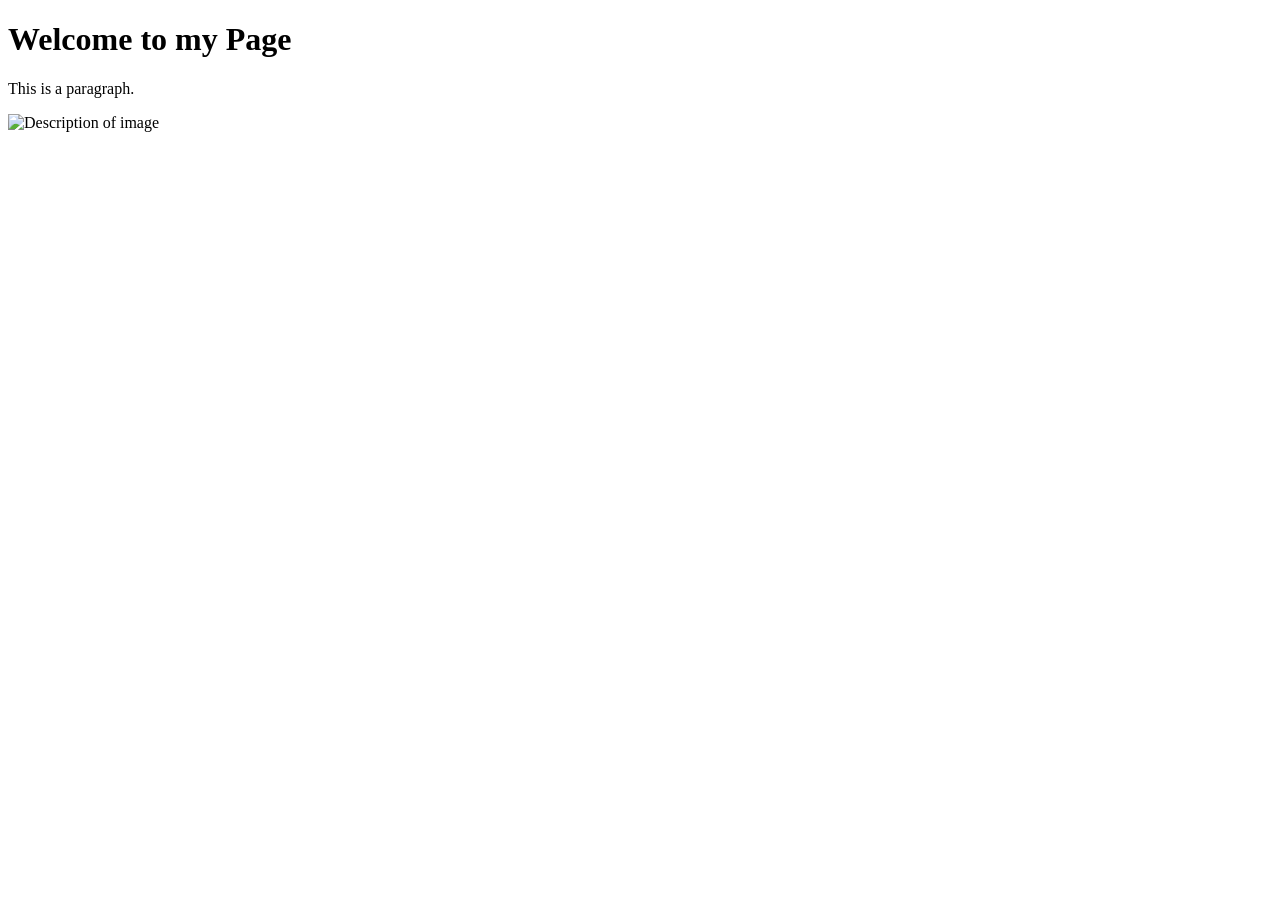
==== Workshop 1/index.html @ 3c215f80 "workshop 1" ====
<!DOCTYPE html>
    <html>
    <head>
        <title>My First HTML Page</title>
    </head>
    <body>
        <h1>Welcome to my Page</h1>
        <p>This is a paragraph.</p>
        <img src="path/to/image.jpg" alt="Description of image">
    </body>
    </html>
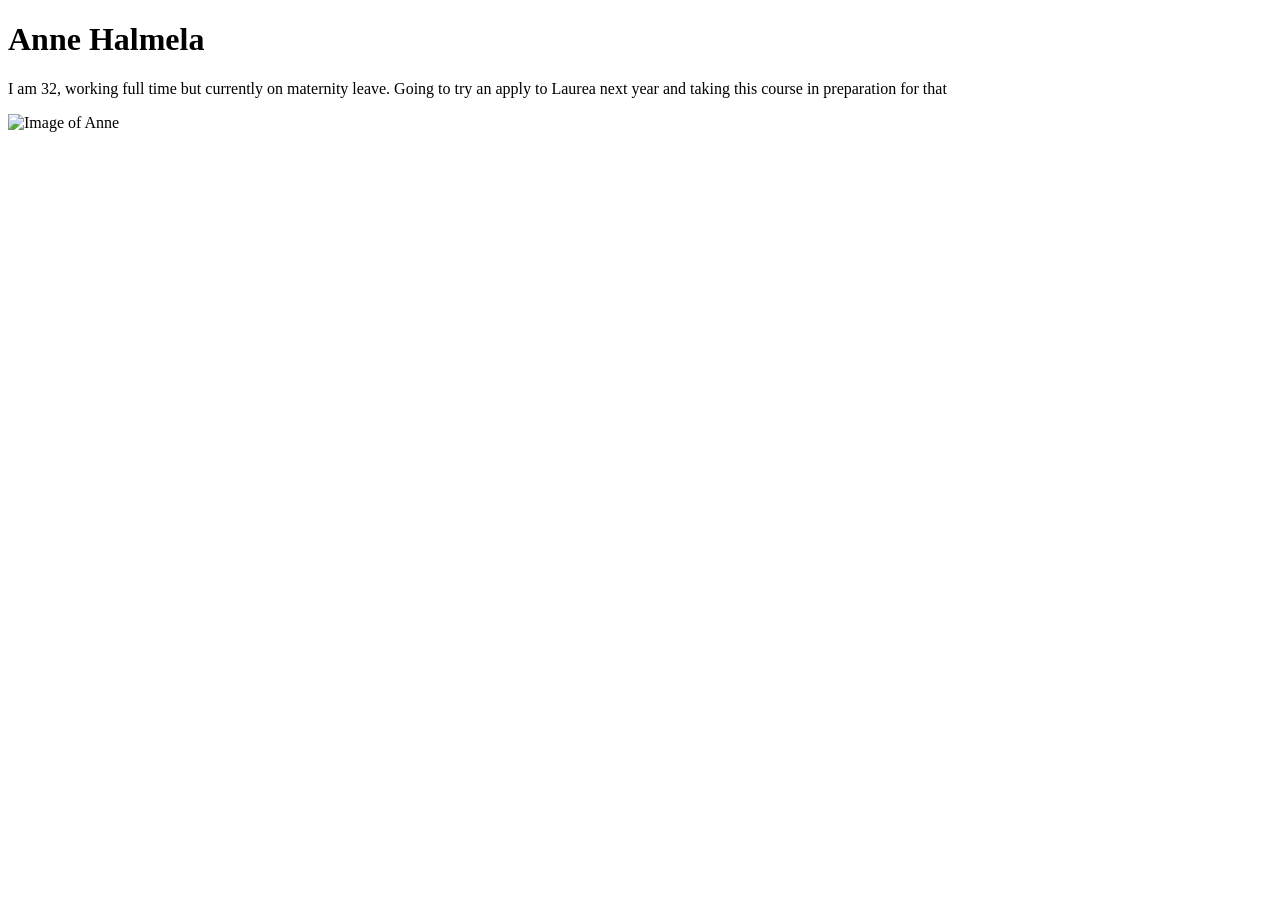
==== commit 969352d5: "picture" ====
--- a/Workshop 1/index.html
+++ b/Workshop 1/index.html
@@ -4,8 +4,8 @@
         <title>My First HTML Page</title>
     </head>
     <body>
-        <h1>Welcome to my Page</h1>
-        <p>This is a paragraph.</p>
-        <img src="path/to/image.jpg" alt="Description of image">
+        <h1>Anne Halmela</h1>
+        <p>I am 32, working full time but currently on maternity leave. Going to try an apply to Laurea next year and taking this course in preparation for that</p>
+        <img src="me.jpg" alt="Image of Anne">
     </body>
     </html>
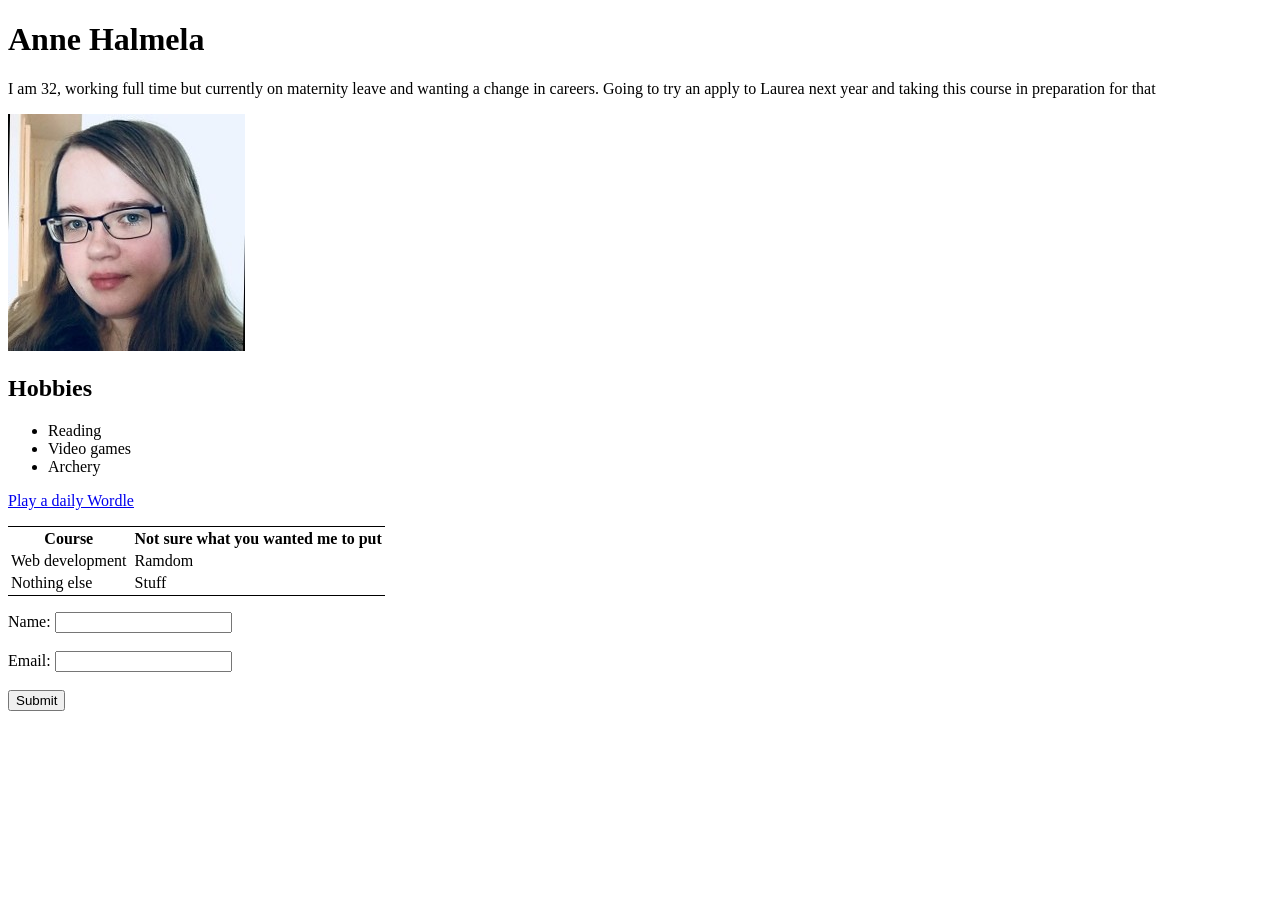
==== commit ee81a2a0: "done" ====
--- a/Workshop 1/index.html
+++ b/Workshop 1/index.html
@@ -5,7 +5,42 @@
     </head>
     <body>
         <h1>Anne Halmela</h1>
-        <p>I am 32, working full time but currently on maternity leave. Going to try an apply to Laurea next year and taking this course in preparation for that</p>
-        <img src="me.jpg" alt="Image of Anne">
+        <p>I am 32, working full time but currently on maternity leave and wanting a change in careers. Going to try an apply to Laurea next year and taking this course in preparation for that</p>
+        <img src="me.jpeg" alt="Image of Anne">
+        <h2>Hobbies</h2>
+    <ul>
+        <li>Reading</li>
+        <li>Video games</li>
+        <li>Archery</li>
+    </ul>
+    <a href="https://www.nytimes.com/games/wordle/index.html">Play a daily Wordle</a>
+    <p></p>
+    <table>
+        <table style="border-top: 1px solid black;border-bottom: 1px solid black;">  
+    <tr>
+        <th>Course</th>
+        <th></th>
+        <th>Not sure what you wanted me to put</th>
+    </tr>
+    <tr>
+        <td>Web development</td>
+        <th></th>
+        <td>Ramdom</td>
+    </tr>
+    <tr>
+        <td>Nothing else</td>
+        <th></th>
+        <td>Stuff</td>
+    </tr>
+    </table>
+    <p></p>
+
+    <form>
+    <label for="name">Name:</label>
+    <input type="text" id="name" name="name"><br><br>
+    <label for="email">Email:</label>
+    <input type="email" id="email" name="email"><br><br>
+    <input type="submit" value="Submit">
+    </form>
     </body>
     </html>
